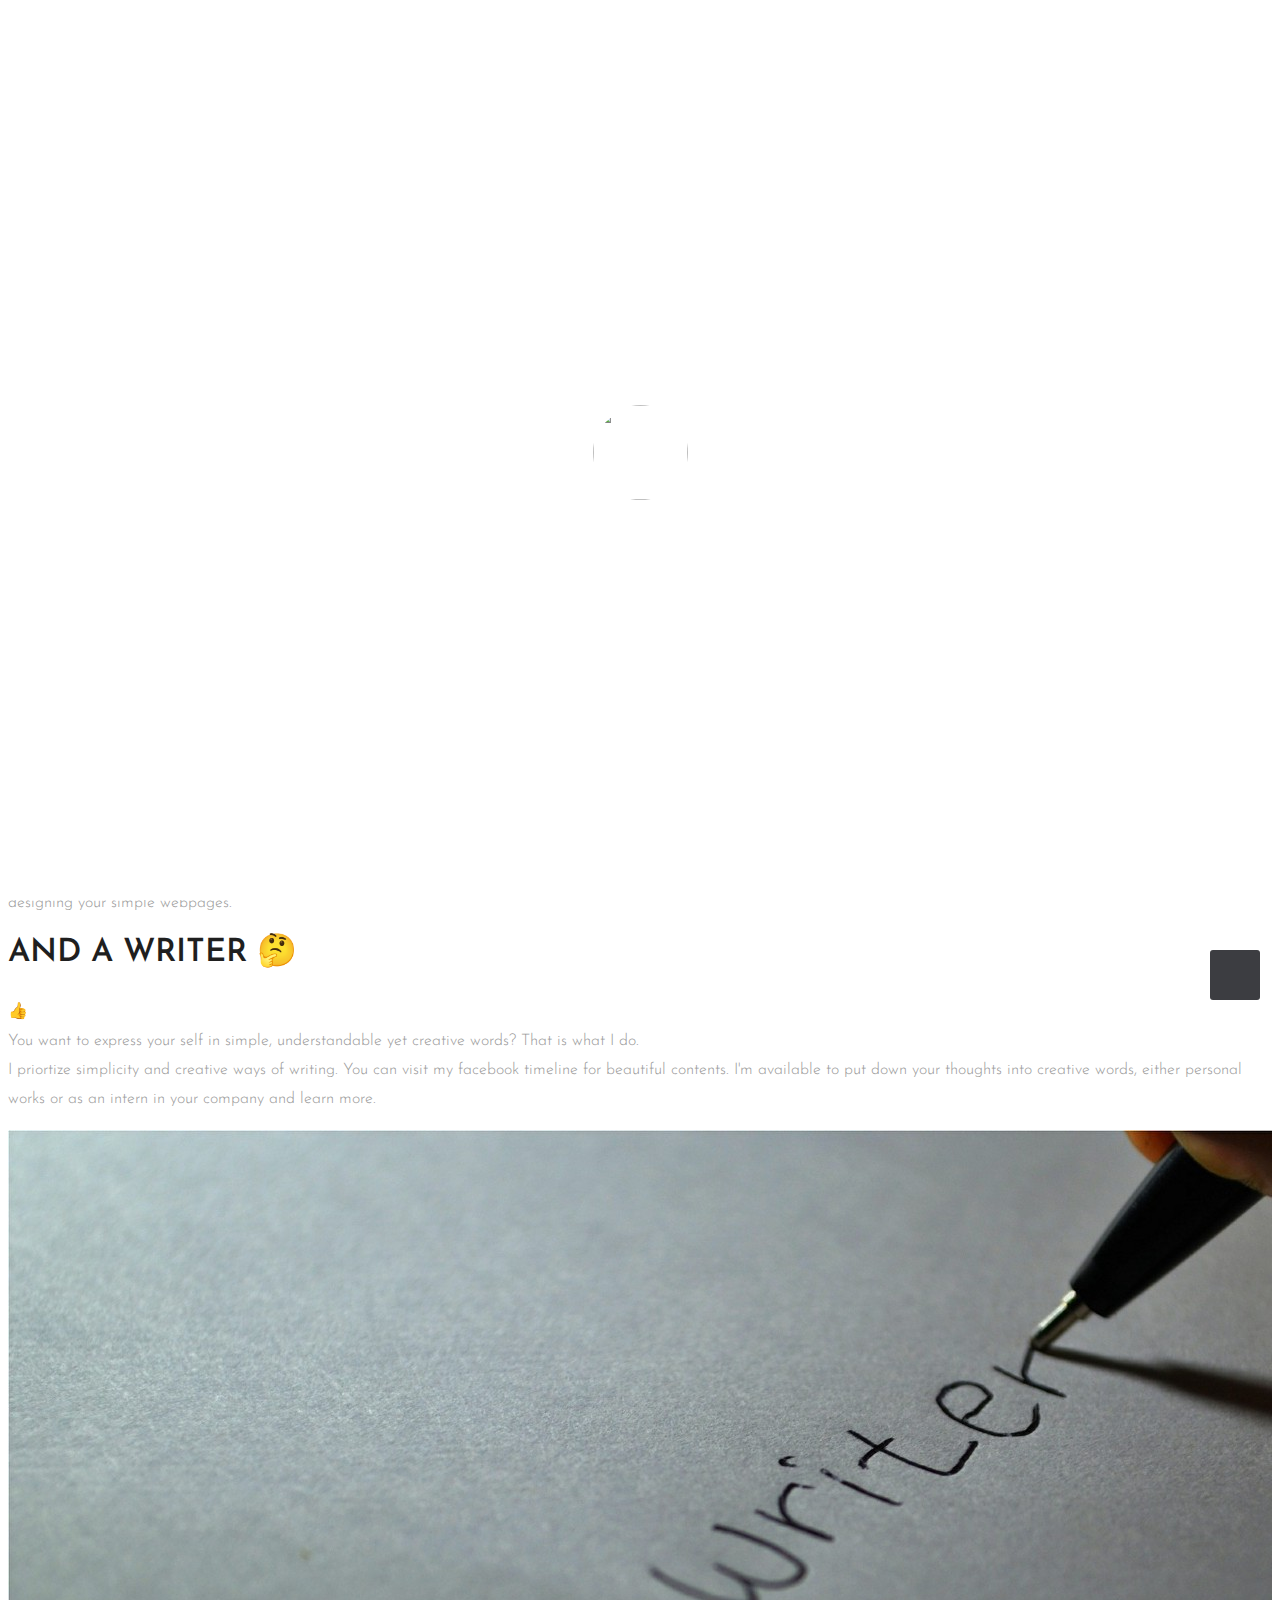
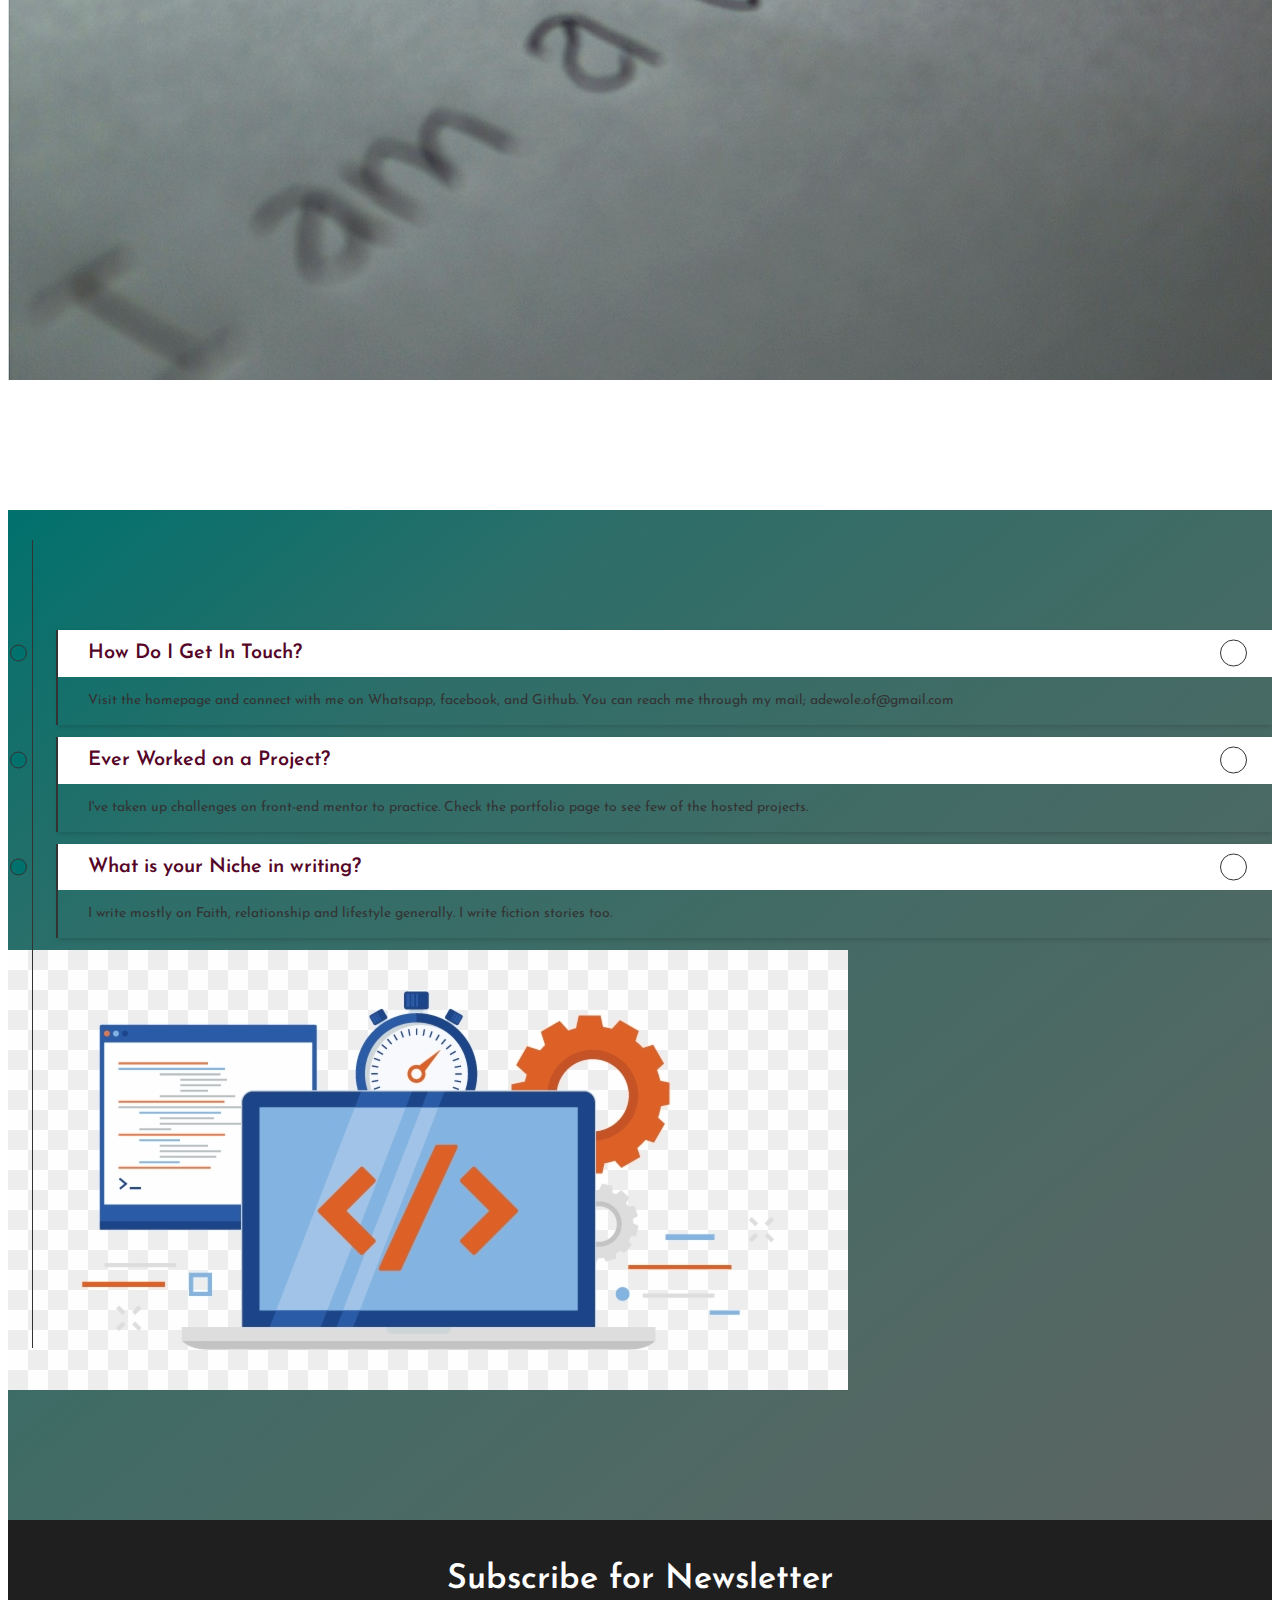
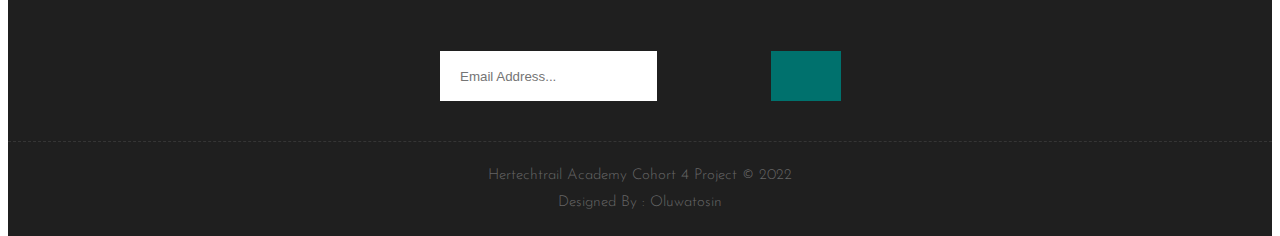
==== pages/about.html @ 20118777 "Edited to be my PROJECT" ====
<!DOCTYPE html>
<html lang="en">

    <!-- Basic -->
    <meta charset="utf-8">
    <meta http-equiv="X-UA-Compatible" content="IE=edge">   
   
    <!-- Mobile Metas -->
    <meta name="viewport" content="width=device-width, initial-scale=1.0">
 
     <!-- Site Metas -->
    <title>ZOE SPACE</title>  
    <meta name="keywords" content="">
    <meta name="description" content="">
    <meta name="author" content="">

    <!-- Site Icons -->
    <link rel="shortcut icon" href="../images/FAITH3.jpg" type="image/x-icon" />
    <link rel="apple-touch-icon" href="../images/apple-touch-icon.png">

    <!-- Bootstrap CSS -->
    <link rel="stylesheet" href="../css/bootstrap.min.css">
    <!-- Site CSS -->
    <link rel="stylesheet" href="../style.css">    
    <!-- Responsive CSS -->
    <link rel="stylesheet" href="../css/responsive.css">
    <!-- Custom CSS -->
    <link rel="stylesheet" href="../css/custom.css">

    <!--[if lt IE 9]>
      <script src="https://oss.maxcdn.com/libs/html5shiv/3.7.0/html5shiv.js"></script>
      <script src="https://oss.maxcdn.com/libs/respond.js/1.4.2/respond.min.js"></script>
    <![endif]-->

</head>
<body class="app_version" data-spy="scroll" data-target="#navbarApp" data-offset="98">

    <!-- LOADER -->
    <div id="preloader">
        <img class="preloader" src="/images/loaders/loader-app.gif" alt="">
    </div><!-- end loader -->
    <!-- END LOADER -->
	<header class="header header_style_01">
        <nav class="navbar header-nav navbar-expand-lg">
            <div class="container">
				<a class="navbar-brand" href="index.html"><p>ZOE SPACE <h6>Bringing life to your ideas.</h6></p></a>
				<button class="navbar-toggler" type="button" data-toggle="collapse" data-target="#navbarApp" aria-controls="navbarApp" aria-expanded="false" aria-label="Toggle navigation">
					<span></span>
					<span></span>
					<span></span>
				</button>
                <div class="collapse navbar-collapse justify-content-end" id="navbarApp">
                    <ul class="navbar-nav">
                        <li><a class="nav-link" href="../index.html">Home</a></li>
                        <li><a class="nav-link" href="./portfolio.html">Portfolio</a></li>
                        <li><a class="nav-link active" href="#about">About</a></li>
						<li><a class="nav-link" href="./contact.html">Contact</a></li>
                    </ul>
                </div>
            </div>
        </nav>
    </header>		
	
	
	<div id="about" class="section wb">
		<div class="container">
			<div class="row">
				<div class="col-lg-12">
					<div class="section-title text-center">
						<h3>About</h3>
						<p>I'm Oluwatosin Faith, Adewole. An undergraduate student of Obafemi Awolowo University. I am a frontend developer(a beginner) and I write too. </p>
					</div><!-- end title -->
				</div>
			</div>
			<div class="row align-items-center">
				<div class="col-lg-7 col-md-6">
					<div class="about-left">
						<img src="/images/web-tech-employed.jpg" class="img-fluid" alt="" />
					</div>
				</div>
				<div class="col-lg-5 col-md-6">
					<div class="about-right">
						<h2>A frontend developer?</h2>
						<p>Yes! <br> I build  and design user friendly websites with the basic knowledge of HTML, CSS, Bootstrap and a bit of Javascript. I'm open to extensive learning, opportunities as a non-paid intern and designing your simple webpages.
						</p>
					</div>
				</div>
			</div>
			
			<div class="row align-items-center">
				<div class="col-lg-5 col-md-6">
					<div class="about-right">
						<h2>And a writer &#129300</h2>
						<p> &#128077; &#127997; <br> You want to express your self in simple, understandable yet creative words? That is what I do. <br>I priortize simplicity and creative ways of writing. 
						 You can visit my facebook timeline for beautiful contents. I'm available to put  down your thoughts into creative words, either personal works or as an intern in your company and learn more.
						</p>
					</div>
				</div>
				<div class="col-lg-7 col-md-6">
					<div class="about-left">
						<img src="/images/Writer.jpeg" class="img-fluid" alt="" />
					</div>
				</div>
			</div>
			
		</div>
	</div>
	

	
	
	<div id="faqs" class="section lb">
		<div class="container">
			<div class="row align-items-center">
				<div class="col-lg-6 col-md-6">
					<div class="accordion" id="accordionExample">
					  <div class="card">
						<div class="card-header" id="headingOne">
						  <h5 class="mb-0">
							<a href="" class="btn-link" type="button" data-toggle="collapse" data-target="#collapseOne" aria-expanded="true" aria-controls="collapseOne">
								How Do I Get In Touch?
							</a>
						  </h5>
						</div>

						<div id="collapseOne" class="collapse show" aria-labelledby="headingOne" data-parent="#accordionExample">
						  <div class="card-body">
							Visit the homepage and connect with me on Whatsapp, facebook, and Github. You can reach me through my mail; adewole.of@gmail.com
						  </div>
						</div>
					  </div>
					  <div class="card">
						<div class="card-header" id="headingTwo">
						  <h5 class="mb-0">
							<a href="" class="btn-link collapsed" type="button" data-toggle="collapse" data-target="#collapseTwo" aria-expanded="false" aria-controls="collapseTwo">
								Ever Worked on a Project?
							</a>
						  </h5>
						</div>
						<div id="collapseTwo" class="collapse" aria-labelledby="headingTwo" data-parent="#accordionExample">
						  <div class="card-body">
							I've taken up challenges on front-end mentor to practice. Check the portfolio page to see few of the hosted projects.
						  </div>
						</div>
					  </div>
					  <div class="card">
						<div class="card-header" id="headingThree">
						  <h5 class="mb-0">
							<a href="" class="btn-link collapsed" type="button" data-toggle="collapse" data-target="#collapseThree" aria-expanded="false" aria-controls="collapseThree">
							  What is your Niche in writing?
							</a>
						  </h5>
						</div>
						<div id="collapseThree" class="collapse" aria-labelledby="headingThree" data-parent="#accordionExample">
						  <div class="card-body">
							 I write mostly on Faith, relationship and lifestyle generally. I write fiction stories too.
						  </div>
						</div>
					  </div>
					</div>					
				</div>
				<div class="col-lg-6 col-md-6">
					<div class="faq-right">
						<img src="/images/software-development.png" class="img-fluid" alt="" />
					</div>
				</div>
			</div>
		</div>
	</div>


	<footer class="footer">
		<div class="container"> 
			<div class="row"> 
				<div class="col-md-12"> 
					<div class="subscribe-text">
						<h3>Subscribe for Newsletter</h3>
							</div>
					
					<div class="subscribe-form">
						<form>
							<input class="form-control" id="subscribe_email" name="email" placeholder="Email Address..." required="" type="email">
							<button type="submit" class="btn subscribe-btn"><i class="fa fa-paper-plane-o" aria-hidden="true"></i></button>
						</form>
					</div>
				</div>
			</div>
		</div>
    </footer><!-- end footer -->

    <div class="copyrights">
        <div class="container">
            <div class="footer-distributed">
                <div class="footer-left">                    
                    <p class="footer-company-name">Hertechtrail Academy Cohort 4 Project &copy; 2022</p>
					<p class="footer-company-name">  Designed By : Oluwatosin</p>
                </div>
            </div>
        </div><!-- end container -->
    </div><!-- end copyrights -->

    <a href="#about" data-scroll class="dmtop global-radius"><i class="fa fa-angle-up"></i></a>


    <!-- ALL JS FILES -->
    <script src="../js/all.js"></script>
    <!-- ALL PLUGINS -->
	<script src="../js/main.js"></script>
    <script src="../js/custom.js"></script>
	<script src="../js/swiper.min.js"></script>
	<script>
		var swiper = new Swiper('.swiper-container', {
			loop: true,
			effect: 'coverflow',
			centeredSlides: true,
			loopFillGroupWithBlank: true,
			slidesPerView: 3,
            initialSlide: 3,
            keyboardControl: true,
            mousewheelControl: false,
            lazyLoading: true,
			pagination: {
				el: '.swiper-pagination',
				clickable: true,
			},
			navigation: {
				nextEl: '.swiper-button-next',
				prevEl: '.swiper-button-prev',
			},
			breakpoints: {
                1199: {
                    slidesPerView: 3,
                    spaceBetween: 30,
                },
                991: {
                    slidesPerView: 3,
                    spaceBetween: 10,
                },
                767: {
                    slidesPerView: 2,
                    spaceBetween: 10,
                },
                575: {
                    slidesPerView: 1,
                    spaceBetween: 3,
                }
            }
		});
	  </script>

</body>
</html>
---- style.css ----
/*------------------------------------------------------------------
    IMPORT FONTS
-------------------------------------------------------------------*/

@import url('https://fonts.googleapis.com/css?family=Josefin+Sans:100,300,400,600,700');

/*------------------------------------------------------------------
    IMPORT FILES
-------------------------------------------------------------------*/

@import url(css/animate.css);
@import url(css/flaticon.css);
@import url(css/hero-slider.css);
@import url(css/swiper.min.css);
@import url(css/bootstrap-select.min.css);
@import url(css/prettyPhoto.css);
@import url(css/owl.carousel.css);
@import url(css/font-awesome.min.css);

/*------------------------------------------------------------------
    SKELETON
-------------------------------------------------------------------*/

body {
    color: #999;
    font-size: 15px;
    font-family: 'Josefin Sans', sans-serif;
    line-height: 1.80857;
}

body.demos .section {
    background: url(images/bg.png) repeat top center #f2f3f5;
}

body.demos .section-title img {
    max-width: 280px;
    display: block;
    margin: 10px auto;
}

body.demos .service-widget h3 {
    border-bottom: 1px solid #ededed;
    font-size: 18px;
    padding: 20px 0;
    background-color: #ffffff;
}

body.demos .service-widget {
    margin: 0 0 30px;
    padding: 30px;
    background-color: #fff
}

body.demos .container-fluid {
    max-width: 1080px
}

a {
    color: #1f1f1f;
    text-decoration: none !important;
    outline: none !important;
    -webkit-transition: all .3s ease-in-out;
    -moz-transition: all .3s ease-in-out;
    -ms-transition: all .3s ease-in-out;
    -o-transition: all .3s ease-in-out;
    transition: all .3s ease-in-out;
}

h1,
h2,
h3,
h4,
h5,
h6 {
    letter-spacing: 0;
    font-weight: normal;
    position: relative;
    padding: 0 0 10px 0;
    font-weight: normal;
    line-height: 120% !important;
    color: #1f1f1f;
    margin: 0
}

h1 {
    font-size: 24px
}

h2 {
    font-size: 22px;
    text-transform: uppercase;
    font-weight: 700;
}

h3 {
    font-size: 18px
}

h4 {
    font-size: 16px
}

h5 {
    font-size: 14px
}

h6 {
    font-size: 13px
}

h1 a,
h2 a,
h3 a,
h4 a,
h5 a,
h6 a {
    color: #212121;
    text-decoration: none!important;
    opacity: 1
}

a {
    color: #1f1f1f;
    text-decoration: none;
    outline: none;
}

a,
.btn {
    text-decoration: none !important;
    outline: none !important;
    -webkit-transition: all .3s ease-in-out;
    -moz-transition: all .3s ease-in-out;
    -ms-transition: all .3s ease-in-out;
    -o-transition: all .3s ease-in-out;
    transition: all .3s ease-in-out;
}

.btn-custom {
    margin-top: 20px;
    background-color: transparent !important;
    border: 2px solid #ddd;
    padding: 12px 40px;
    font-size: 16px;
}

.lead {
    font-size: 18px;
    line-height: 30px;
    color: #767676;
    margin: 0;
    padding: 0;
}

blockquote {
    margin: 20px 0 20px;
    padding: 30px;
}

ul, li, ol{
	list-style: none;
	margin: 0px;
	padding: 0px;
}


.form-control::-moz-placeholder {
    color: #fff;
    opacity: 1;
}

html, body{
	height: 100%;
}
/* HERO SECTION */
.hero_icon{
    margin-top: 3em ;
}
.hero_icon img{
    width: 60px;
    padding: 0 10px 0 10px;
}
.hero_icon img:hover{
    width:65px ;
    transition: 5ms ease;
    cursor: pointer;
}
/*------------------------------------------------------------------
    WP CORE
-------------------------------------------------------------------*/

.first {
    clear: both
}

.last {
    margin-right: 0
}

.alignnone {
    margin: 5px 20px 20px 0;
}

.aligncenter,
div.aligncenter {
    display: block;
    margin: 5px auto 5px auto;
}

.alignright {
    float: right;
    margin: 10px 0 20px 20px;
}

.alignleft {
    float: left;
    margin: 10px 20px 20px 0;
}

a img.alignright {
    float: right;
    margin: 10px 0 20px 20px;
}

a img.alignnone {
    margin: 10px 20px 20px 0;
}

a img.alignleft {
    float: left;
    margin: 10px 20px 20px 0;
}

a img.aligncenter {
    display: block;
    margin-left: auto;
    margin-right: auto
}

.wp-caption {
    background: #fff;
    border: 1px solid #f0f0f0;
    max-width: 96%;
    /* Image does not overflow the content area */
    padding: 5px 3px 10px;
    text-align: center;
}

.wp-caption.alignnone {
    margin: 5px 20px 20px 0;
}

.wp-caption.alignleft {
    margin: 5px 20px 20px 0;
}

.wp-caption.alignright {
    margin: 5px 0 20px 20px;
}

.wp-caption img {
    border: 0 none;
    height: auto;
    margin: 0;
    max-width: 98.5%;
    padding: 0;
    width: auto;
}

.wp-caption p.wp-caption-text {
    font-size: 11px;
    line-height: 17px;
    margin: 0;
    padding: 0 4px 5px;
}


/* Text meant only for screen readers. */

.screen-reader-text {
    clip: rect(1px, 1px, 1px, 1px);
    position: absolute !important;
    height: 1px;
    width: 1px;
    overflow: hidden;
}

.screen-reader-text:focus {
    background-color: #f1f1f1;
    border-radius: 3px;
    box-shadow: 0 0 2px 2px rgba(0, 0, 0, 0.6);
    clip: auto !important;
    color: #21759b;
    display: block;
    font-size: 14px;
    font-size: 0.875rem;
    font-weight: bold;
    height: auto;
    left: 5px;
    line-height: normal;
    padding: 15px 23px 14px;
    text-decoration: none;
    top: 5px;
    width: auto;
    z-index: 100000;
    /* Above WP toolbar. */
}


/*------------------------------------------------------------------
    HEADER
-------------------------------------------------------------------*/

.header_style_01{
	position: absolute;
	top: 0px;
	width: 100%;
	z-index: 3;
}
.header_style_01 .header-nav{
	background: #ffffff;
}
.header-nav .navbar-toggler span {
  background: #ffffff;
}

.header-nav .navbar-brand {
	color: #111111;
	font-weight: 800;
	position: relative;
	font-size: 23px;
}
.header-nav .navbar-brand span {
	 width: 6px;
    height: 6px;
    border-radius: 50%;
    position: absolute;
    bottom: 12px;
    right: -9px;
    float: left;
}

.right-btn a{
	/* display: inline-block; */
	padding: 5px 20px;
	font-size: 18px;
	border: 1px solid #ffffff;
	color: #ffffff;
	background-color: #00716d;
	line-height: 25px;
	float: right;
	font-weight: 500;
}

.right-btn a:hover{
	background-color: #00716d;
	color: #ffffff;
	border: 1px solid #00716d;
}

/*Navbar Toogle*/
.navbar-toggler {
	background: #00716d;
	border: none;
	padding: 10px 6px;
	outline: none !important;
}
.navbar-toggler span {
	display: block;
	width: 22px;
	height: 2px;
	border-radius: 1px;
	background: #fff;
}
.navbar-toggler span + span {
	margin-top: 4px;
}
/**/


.navbar-expand-lg .navbar-nav .nav-link{
	padding: 8px 15px;
	font-size: 16px;
	border-bottom: 3px solid #ffffff;
}

.navbar-expand-lg .navbar-nav .nav-link:hover{
	background: none;
	color:#00716d;
	border-radius: 0px;
	border-bottom: 3px solid #00716d;
}

.navbar-expand-lg .navbar-nav .nav-link.active{
	background: none;
	color: #00716d;
	border-radius: 0px;
	border-bottom: 3px solid #00716d;
}

.header_style_01 .navbar-brand {
    padding: 2px 15px 0 15px;
	height: auto;
}

.header_style_01 .navbar-default .navbar-nav > li > a {
    border-radius: 0;
    color: #222222;
    font-size: 18px;
    font-style: normal;
    font-weight: 500;
    text-transform: capitalize;
    background-color: transparent;
}

.header_style_01 .navbar-default .navbar-nav > li a {
    background-color: transparent !important;
}

.header_style_01 .navbar-default .navbar-nav > li:hover a,
.header_style_01 .navbar-default .navbar-nav > li:focus a {
    color: #00716d;
}

.header_style_01 .navbar-right > li {
    margin-top: 2px;
    -webkit-transition: all .3s ease-in-out;
    -moz-transition: all .3s ease-in-out;
    -ms-transition: all .3s ease-in-out;
    -o-transition: all .3s ease-in-out;
    transition: all .3s ease-in-out;
}

.header_style_01 .navbar-right > li > a {
    padding-bottom: 10px;
    padding-top: 10px;
}

li.social-links {
    margin: 0 8px;
	display: inline-block;
	font-size: 20px;
}

li.social-links a {
    padding: 0px 0 !important;
	color: #ffffff;
	display: inline-block;
}

li.social-links a:hover {
	color: #00716d;
}

.header_style_01.fixed-menu{
	position: fixed;
	visibility: hidden;
	left: 0px;
	top: 0px;
	width: 100%;
	padding: 0px 0px;
	background: #ffffff;
	z-index: 0;
	transition: all 500ms ease;
	-moz-transition: all 500ms ease;
	-webkit-transition: all 500ms ease;
	-ms-transition: all 500ms ease;
	-o-transition: all 500ms ease;
	z-index: 999;
	opacity: 1;
	visibility: visible;
	-ms-animation-name: fadeInDown;
	-moz-animation-name: fadeInDown;
	-op-animation-name: fadeInDown;
	-webkit-animation-name: fadeInDown;
	animation-name: fadeInDown;
	-ms-animation-duration: 500ms;
	-moz-animation-duration: 500ms;
	-op-animation-duration: 500ms;
	-webkit-animation-duration: 500ms;
	animation-duration: 500ms;
	-ms-animation-timing-function: linear;
	-moz-animation-timing-function: linear;
	-op-animation-timing-function: linear;
	-webkit-animation-timing-function: linear;
	animation-timing-function: linear;
	-ms-animation-iteration-count: 1;
	-moz-animation-iteration-count: 1;
	-op-animation-iteration-count: 1;
	-webkit-animation-iteration-count: 1;
	animation-iteration-count: 1;
}

.header_style_01.fixed-menu{
	padding: 15px 0px;
	box-shadow: 0 0 8px 0 rgba(0,0,0,.12);
}

.navbar-nav li {
    position: relative;
}

.navbar-nav span {
    font-size: 24px;
    position: absolute;
    right: 2px;
    top: 13px;
}

body.app_version .header_style_01.fixed-menu{
	top: 0px;
}


/*------------------------------------------------------------------
    SECTIONS
-------------------------------------------------------------------*/

.top-banner{
	background: url(uploads/bg-img.jpg) bottom center no-repeat #00716d;
	height: 100%;
	display: -webkit-box;
	display: -ms-flexbox;
	display: flex;
	-webkit-box-align: center;
	-ms-flex-align: center;
	align-items: center;
}


.section {
    display: block;
    position: relative;
    overflow: hidden;
    padding: 120px 0;
}

.noover {
    overflow: visible;
}

.noover .btn-dark {
    border: 0 !important;
}

.nopad {
    padding: 0;
}

.nopadtop {
    padding-top: 0;
}

.section.wb {
    background-color: #ffffff;
}

.section.lb {
    background-color: #f2f3f5;
}

.section.db {
    background-color: #1f1f1f;
}

.section.color1 {
    background-color: #448AFF;
}

.first-section {
    display: block;
    position: relative;
    overflow: hidden;
    padding: 16em 0 13em;
}

.first-section h2 {
    color: #ffffff;
    font-size: 68px;
    font-weight: 600;
    text-transform: capitalize;
    display: block;
    margin: 0;
    padding: 0 0 30px;
    position: relative;
}

.first-section .lead {
    font-size: 21px;
    font-weight: 300;
    padding: 0 0 40px;
    margin: 0;
    line-height: inherit;
    color: #ffffff;
}

.macbookright {
    width: 980px;
    position: absolute;
    right: -15%;
    bottom: -6%;
}

.section-title {
    display: block;
    position: relative;
    margin-bottom: 60px;
}

.section-title p {
    color: #999;
    font-weight: 300;
    font-size: 18px;
    line-height: 33px;
    margin: 0;
}

.section-title h3 {
    font-size: 42px;
    font-weight: 600;
    line-height: 62px;
    margin: 0 0 25px;
    padding: 0;
    text-transform: none;
}

.section.colorsection p,
.section.colorsection h3,
.section.db h3 {
    color: #ffffff;
}


.hvr-bounce-to-right {
    display: inline-block;
    vertical-align: middle;
    -webkit-transform: perspective(1px) translateZ(0);
    transform: perspective(1px) translateZ(0);
    box-shadow: 0 0 1px rgba(0, 0, 0, 0);
    position: relative;
    -webkit-transition-property: color;
    transition-property: color;
    -webkit-transition-duration: 0.5s;
    transition-duration: 0.5s;
}
.hvr-bounce-to-right::before {
    content: "";
    position: absolute;
    z-index: -1;
    top: 0;
    left: 0;
    right: 0;
    bottom: 0;
    background-image: linear-gradient(to right bottom, #00716d, #2e6e69, #426b65, #506863, #5c6462);
    -webkit-transform: scaleX(0);
    transform: scaleX(0);
    -webkit-transform-origin: 0 50%;
    transform-origin: 0 50%;
    -webkit-transition-property: transform;
    transition-property: transform;
    -webkit-transition-duration: 0.5s;
    transition-duration: 0.5s;
    -webkit-transition-timing-function: ease-out;
    transition-timing-function: ease-out;
}

.hvr-bounce-to-right:hover::before, .hvr-bounce-to-right:focus::before, .hvr-bounce-to-right:active::before{
	-webkit-transform: scaleX(1);
	transform: scaleX(1);
	-webkit-transition-timing-function: cubic-bezier(0.52, 1.64, 0.37, 0.66);
	transition-timing-function: cubic-bezier(0.52, 1.64, 0.37, 0.66);
}

.cd-hero__btn:hover{
	color: #ffffff;
    background-image: linear-gradient(to right bottom, #00716d, #2e6e69, #426b65, #506863, #5c6462);
}

.js-cd-slide::before{
	content: "";
	position: absolute;
	width: 100%;
	height: 100%;
    background-image: linear-gradient(to right bottom, #00716d, #2e6e69, #426b65, #506863, #5c6462);
	left: 0px;
	right: 0px;
	top: 0px;
	z-index: 0;
}

.about-right h2{
	font-size: 32px;
	font-weight: 600;
}
.about-right p{
	font-size: 16px; 
	font-weight: 300;
}


.services-inner-box{
	padding: 15px;
	background: #ffffff;
	margin-bottom: 30px;
}
.ser-icon{
	width: 90px;
	height: 90px;
	text-align: center;
	line-height: 90px;
	background: #00716d;
	box-shadow: inset 0 0 0 10px rgba(51,51,51,0.6), 0 1px 2px rgba(0,0,0,0.1);
	-webkit-transition: all 0.4s ease-in-out;
	-moz-transition: all 0.4s ease-in-out;
	-o-transition: all 0.4s ease-in-out;
	-ms-transition: all 0.4s ease-in-out;
	transition: all 0.4s ease-in-out;
}
.ser-icon i{
	font-size: 50px;
	color: #ffffff;
}
.services-inner-box h2{
	font-size: 22px;
	font-weight: 600;
	margin-top: 20px;
}
.services-inner-box p{
	font-size: 16px;
	font-weight: 300;
}

.services-inner-box:hover {
	box-shadow: inset 0 0 0 1px rgba(51,51,51,0.1), 0 1px 2px rgba(0,0,0,0.1);
}

.services-inner-box:hover .ser-icon{
	box-shadow: inset 0 0 0 1px rgba(51,51,51,0.1), 0 1px 2px rgba(0,0,0,0.1);
}


/*------------------------------------------------------------------
    PORTFOLIO
-------------------------------------------------------------------*/

.item-h2,
.item-h1 {
    height: 100% !important;
    height: auto !important;
}

.isotope-item {
    z-index: 2;
    padding: 0;
}

.isotope-hidden.isotope-item {
    pointer-events: none;
    z-index: 1;
}

.isotope,
.isotope .isotope-item {
    /* change duration value to whatever you like */
    -webkit-transition-duration: 0.8s;
    -moz-transition-duration: 0.8s;
    transition-duration: 0.8s;
}

.isotope {
    -webkit-transition-property: height, width;
    -moz-transition-property: height, width;
    transition-property: height, width;
}

.isotope .isotope-item {
    -webkit-transition-property: -webkit-transform, opacity;
    -moz-transition-property: -moz-transform, opacity;
    transition-property: transform, opacity;
}

.portfolio-filter ul {
    padding: 0;
    z-index: 2;
    display: block;
    position: relative;
    margin: 0;
}

.portfolio-filter ul li {
    border-radius: 0;
    display: inline-block;
    margin: 0 5px 0 0;
    text-decoration: none;
    text-transform: uppercase;
    vertical-align: middle;
}

.portfolio-filter ul li:last-child:after {
    content: "";
}

.portfolio-filter ul li .btn-dark {
    box-shadow: none;
    background-color: transparent;
    border: 1px solid #e6e7e6 !important;
    color: #1f1f1f;
    font-weight: 400;
    font-size: 13px;
    padding: 10px 30px;
}

.da-thumbs {
    list-style: none;
    position: relative;
    padding: 0;
}

.da-thumbs .pitem {
    margin: 0;
    padding: 15px;
    position: relative;
}

.da-thumbs .pitem a,
.da-thumbs .pitem a img {
    display: block;
    position: relative;
}

.da-thumbs .pitem a {
    overflow: hidden;
}

.da-thumbs .pitem a div {
    position: absolute;
    background-color: rgba(0, 0, 0, 0.8);
    width: 100%;
    height: 100%;
}

.da-thumbs .pitem a div h3 {
    display: block;
    color: #ffffff;
    font-size: 20px;
    padding: 30px 15px;
    text-transform: capitalize;
    font-weight: normal;
}

.da-thumbs .pitem a div h3 small {
    display: block;
    color: #ffffff;
    margin-top: 5px;
    font-size: 13px;
    font-weight: 300;
}

.da-thumbs .pitem a div i {
    background-color: #1f1f1f;
    position: absolute;
    color: #ffffff !important;
    bottom: 0;
    font-size: 15px;
    z-index: 12;
    right: 0;
    width: 40px;
    height: 40px;
    line-height: 40px;
    text-align: center;
}

.how-its-work{
	position: relative;
	background: #00716d;
}
.how-its-work .hc{
	width: 25%;
	float: left;
	padding: 60px 30px;
	position: relative;
	z-index: 1;
	text-align: center;
}

.how-its-work .hc h2{
	font-size: 32px;
	color: #ffffff;
}

.how-its-work .hc h3{
	font-weight: 300;
	font-size: 24px;
	color: #ffffff;
}

.how-its-work .hc p{
	color: #ffffff
}

.colon1, .colon2, .colon3, .colon4{
	background: #333333;
	-webkit-transition: all .3s ease-in-out;
	-moz-transition: all .3s ease-in-out;
	-ms-transition: all .3s ease-in-out;
	-o-transition: all .3s ease-in-out;
	transition: all .3s ease-in-out;
}

.colon1:hover, .colon2:hover, .colon3:hover, .colon4:hover{
	background: url(uploads/01.gif) no-repeat center top;
	background-size: cover;
	background-position: 0px 75px;
}



#faqs{
	/* background-color: #00716d; */
    background-image: linear-gradient(to right bottom, #00716d, #2e6e69, #426b65, #506863, #5c6462);
}

.accordion:before{
    content: "";
    width: 1px;
    height: 80%;
    background: #333333;
    position: absolute;
    top: 30px;
    left: 24px;
    bottom: 20px;
}
.accordion .card{
    border: none;
    border-radius: 0;
    box-shadow: 0 2px 5px rgba(0, 0, 0, 0.15);
    margin: 0 0 12px 50px;
    position: relative;
}
.accordion .card:before{
    content: "";
    width: 2px;
    height: 100%;
    background: #333333;
    position: absolute;
    top: 0;
    left: -2px;
}
.accordion .card-header{
    padding: 0;
    background: #fff;
    position: relative;
}
.accordion .card-header:before{
    content: "";
    width: 15px;
    height: 15px;
    border-radius: 50px;
    background: #00716d;
    border: 1px solid #333333;
    position: absolute;
    top: 50%;
    left: -48px;
    transform: translateY(-50%);
}
.accordion .mb-0{
	padding: 0px;
}
.accordion .mb-0 a{
    display: block;
    padding: 15px 55px 15px 30px;
    font-size: 20px;
    font-weight: 600;
    color: #550527;
    border: none;
    margin: 0;
    position: relative;
}
.accordion .mb-0 a:before,
.accordion .mb-0 a.collapsed:before{
    content: "\f068";
    font-family:'FontAwesome';
    font-weight: 900;
    width: 25px;
    height: 25px;
    line-height: 25px;
    border-radius: 50%;
    font-size: 15px;
    font-weight: normal;
    color: #333333;
    text-align: center;
    border: 1px solid #333333;
    position: absolute;
    top: 50%;
    right: 25px;
    transform: translateY(-50%);
    transition: all 0.5s ease 0s;
}
.accordion .mb-0 a.collapsed:before{ content: "\f067"; }
.accordion .card-body{
    padding: 10px 30px 10px;
    border: none;
    font-size: 14px;
    color: #333333;
    line-height: 28px;
}




 

/*------------------------------------------------------------------
    CONTACT
-------------------------------------------------------------------*/

#contact{
	background: #333333;
}

#contact .section-title h3{
	color: #ffffff;
}


 .show > .btn-light.dropdown-toggle{
	 background-color: transparent;
 }
 .bootstrap-select .dropdown-toggle .filter-option{
	 line-height: 30px;
 }

.bs-searchbox,
.bs-actionsbox,
.bs-donebutton {
    padding: 4px 8px;
}

.bs-actionsbox {
    float: left;
    width: 100%;
    -webkit-box-sizing: border-box;
    -moz-box-sizing: border-box;
    box-sizing: border-box;
}

.bs-actionsbox .btn-group button {
    width: 50%;
}

.bs-donebutton {
    float: left;
    width: 100%;
    -webkit-box-sizing: border-box;
    -moz-box-sizing: border-box;
    box-sizing: border-box;
}

.bs-donebutton .btn-group button {
    width: 100%;
}

.bs-searchbox + .bs-actionsbox {
    padding: 0 8px 4px;
}

.bs-searchbox .form-control {
    margin-bottom: 0;
    width: 100%;
}

select.bs-select-hidden,
select.selectpicker {
    display: none !important;
}

select.mobile-device {
    position: absolute !important;
    top: 0;
    left: 0;
    display: block !important;
    width: 100%;
    height: 100% !important;
    opacity: 0;
}


/*# sourceMappingURL=bootstrap-select.css.map */

.bootstrap-select > .btn {
    background: rgba(0, 0, 0, 0) none repeat scroll 0 0;
    font-size: 15px;
    height: 33px;
    box-shadow: none !important;
    border: 0 !important;
    padding: 0;
    width: 100%;
    color: #bcbcbc !important;
}

.contact_form {    
    padding: 40px 15px;
}

.contact_form .form-control {
    background-color: transparent;
    margin-bottom: 30px;
    box-sizing: border-box;
    color: #ffffff;
    font-size: 16px;
    outline: 0 none;
    padding: 5px 20px 20px 14px;
    height: 55px;
    resize: none;
    box-shadow: none !important;
    width: 100%;
	border: none;
	border-radius: 0px;
	border-bottom: 1px solid #ffffff;
}

.contact_form textarea {
    color: #ffffff;
    height: 160px !important;
}

.contact_form .form-control::-webkit-input-placeholder {
    color: #ffffff;
}

.contact_form .form-control::-moz-placeholder {
    opacity: 1;
    color: #ffffff;
}

.contact_form .form-control::-ms-input-placeholder {
    color: #ffffff;
}

#contact {
    background: url(images/bg.png) no-repeat center center #333333;
}

.pdi{
	padding: 0px 15px;
}

body.app_version .bootstrap-select .btn-light:hover{
	background: none;
}

.dropdown-toggle::after{
	display: none;
}

#support .section-title h3{
	color: #ffffff;
}

.info-box{
	display: inline-block;
}

.info-box i{
	font-size: 30px;
	color: #ffffff;
}

.tooltip-inner {
    background: #00716d; 
    color: #fff;
}
.tooltip.bs-tooltip-auto[x-placement^=bottom] .arrow::before, .tooltip.bs-tooltip-bottom .arrow::before {
    margin-top: -3px;
    content: "";
    border-width: 5px 5px 5px 0;
    border-bottom-color: #00716d;
}

.get-btn{
	border: none;
	padding: 10px 18px;
	background: #ffffff;
	font-size: 18px;
	color: #333333;
	cursor: pointer;
}
.get-btn:hover{
	color: #ffffff;
}



/*------------------------------------------------------------------
    FOOTER
-------------------------------------------------------------------*/

.cac {
    background-color: #232323;
    -webkit-transition: all .3s ease-in-out;
    -moz-transition: all .3s ease-in-out;
    -ms-transition: all .3s ease-in-out;
    -o-transition: all .3s ease-in-out;
    transition: all .3s ease-in-out;
}

.cac:hover a h3 {
    color: #fff !important;
}

.cac a h3 {
    color: #999;
}

.cac h3 {
    padding: 60px 0;
    margin: 0;
    font-weight: 400;
    font-size: 20px;
    text-transform: capitalize;
}

.footer {
    padding: 40px !important;
    color: #999;
    background-color: #1f1f1f;
}

.subscribe-text{
	margin: 0 auto 40px;
	max-width: 610px;
	text-align: center;
	width: 100%;
}
.subscribe-text h3{
	font-size: 34px;
	color: #fff;
	font-weight: 600;
}
.subscribe-form{
	margin: auto;
	max-width: 400px;
	position: relative;
	width: 100%;
}

.subscribe-form .form-control {
    border: none;
    border-radius: 0px;
    height: 50px;
    padding: 10px 20px;
}

.subscribe-form .subscribe-btn{
	background: #00716d;
	border: none;
	border-radius: 0px;
	color: #ffffff;
	display: inline-block;
	font-size: 30px;
	line-height: 0;
	font-weight: 600;
	height: 50px;
	padding: 0 35px;
	position: absolute;
	right: -1px;
	text-transform: uppercase;
	top: 0;
}
.subscribe-form .subscribe-btn:hover{
	background: #333333;
}

.copyrights {
    border-top: 1px dashed rgba(255, 255, 255, 0.1);
    background-color: #1f1f1f;
    box-sizing: border-box;
    width: 100%;
    text-align: left;
    padding: 20px 0px;
    overflow: hidden;
}


/* Footer left */

.footer-distributed .footer-left {
    float: none;
}

.footer-distributed .footer-links {
    margin: 0 0 10px;
    text-transform: uppercase;
    padding: 0;
}

.footer-distributed .footer-links a {
    display: inline-block;
    line-height: 1.8;
    margin: 0 10px 0 10px;
    text-decoration: none;
}

.footer-distributed .footer-company-name {
    font-weight: 300;
    margin: 0 10px;
    color: #666;
    padding: 0;
	text-align: center;
}

.footer-distributed .footer-company-name a{
	color: #ffffff;
}

.footer-distributed .footer-company-name a:hover{
	color:#00716d;
}




/* Footer right */

.footer-distributed .footer-right {
    float: none;
}

.footer-distributed .widget-title p {
    padding-top: 40px;
}

/* The search form */

.footer-distributed form {
    position: relative;
}

.footer-distributed form input {
    display: block;
    border-radius: 3px;
    box-sizing: border-box;
    background-color: #181818;
    border: none;
    font: inherit;
    font-size: 15px;
    font-weight: normal;
    color: #999;
    width: 100%;
    padding: 18px 50px 18px 18px;
}

.footer-distributed form input:focus {
    outline: none;
}


/* Changing the placeholder color */

.footer-distributed form input::-webkit-input-placeholder {
    color: #999;
}

.footer-distributed form input::-moz-placeholder {
    opacity: 1;
    color: #999;
}

.footer-distributed form input:-ms-input-placeholder {
    color: #999;
}


/* The magnify glass icon */

.footer-distributed form i {
    width: 18px;
    height: 18px;
    position: absolute;
    top: 16px;
    right: 18px;
    color: #999;
    font-size: 18px;
    margin-top: 6px;
}



/*------------------------------------------------------------------
    MISC
-------------------------------------------------------------------*/

.progress {
    background-color: #f2f3f5;
    border-radius: 0;
    box-shadow: none;
    height: 5px;
    margin-bottom: 20px;
    overflow: hidden;
}

.skills h3 {
    color: #999999;
    font-size: 15px;
}

.dmtop {
    background-color: #3C3D41;
    z-index: 100;
    width: 50px;
    height: 50px;
    line-height: 47px;
    position: fixed;
    bottom: -100px;
    border-radius: 3px;
    right: 20px;
    text-align: center;
    font-size: 28px;
    color: #ffffff !important;
    cursor: pointer;
    -webkit-transition: all .7s ease-in-out;
    -moz-transition: all .7s ease-in-out;
    -o-transition: all .7s ease-in-out;
    -ms-transition: all .7s ease-in-out;
    transition: all .7s ease-in-out;
}

.icon_wrap {
    background-color: #00716d;
    width: 100px;
    height: 100px;
    display: block;
    line-height: 100px;
    font-size: 60px;
    color: #ffffff;
    margin: 0 auto;
    text-align: center;
    padding: 0 !important;
    border: 0 !important;
}

.stat-wrap h3 {
    font-size: 24px;
    font-weight: 700;
    color: #00716d;
    margin: 0 !important;
    padding: 0 !important;
    line-height: 1 !important;
}

.stat-wrap p {
    font-size: 38px;
    color: #ffffff;
    margin: 0;
    font-weight: 300;
    padding: 4px 0 0;
    line-height: 1 !important;
}

.stats-box{
	position: relative;
}

.stats-box::before{
	position: absolute;
	content: "" ;
	width: 100%;
	height: 100%;
	background: rgba(51,51,51,0.8);
	top: 0px;
	left: 0px;
}

#preloader {
    width: 100%;
    height: 100%;
    top: 0;
    right: 0;
    bottom: 0;
    left: 0;
    background: #fff;
    z-index: 11000;
    position: fixed;
    display: block
}

.preloader {
    position: absolute;
    margin: 0 auto;
    left: 1%;
    right: 1%;
    top: 45%;
    width: 95px;
    height: 95px;
    background: center center no-repeat none;
    background-size: 95px 95px;
    -webkit-border-radius: 50%;
    -moz-border-radius: 50%;
    -ms-border-radius: 50%;
    -o-border-radius: 50%;
    border-radius: 50%
}


/*------------------------------------------------------------------
    BUTTONS
-------------------------------------------------------------------*/

.navbar-default .btn-light {
    padding: 0 20px;
    margin-left: 15px;
}

.btn {
    border: 0 !important;
}

.btn-light {
    padding: 13px 40px;
    font-size: 18px;
    border: 1px solid #ffffff !important;
    color: #ffffff;
    background-color: #222222;
}

.btn-dark {
    padding: 13px 40px;
    font-size: 18px;
    border: 1px solid #ececec !important;
    color: #1f1f1f;
    background-color: transparent;
}

.btn-light:hover,
.btn-light:focus {
    border-color: rgba(255, 255, 255, 0.6);
    color: rgba(255, 255, 255, 0.6);
}



body.app_version .dev-list .widget-title small{
	font-size: 14px;
}


/*------------------------------------------------------------------
    Zenith Slider
-------------------------------------------------------------------*/

* { box-sizing: border-box; }
.zenith_slider:before,
.zenith_slider:after,
.row:before,
.row:after{
  display: table;
  content: " ";
}
.zenith_slider:after,
.row:after{
  clear:both;
}

 .zenith_slider .row{
    z-index: 2;
     position: relative;
     min-height: 1px;
     padding-right: 15px;
     padding-left: 15px;
     width: 31.777777%;
     margin-right: -15px;
     margin-left: -15px;
}
 .zenith_slider ul {
    list-style: none;
     z-index: 2;
}

 .highlight h4:after{
    content: ' ';
     display: block;
     position: absolute;
     bottom: 0;
     width: 0;
     left: 0;
     margin: 0px;
     height: 2px;
     background: #00716d;
     visibility: hidden;
     transition: all 0.45s ease;
     -webkit-transition: all 0.45s ease;
     -moz-transition: all 0.45s ease;
}
 .highlight.active h4:after{
    width: 100%;
    left:0;
    visibility: visible;
}

 .highlight span {
     text-align: center;
     display: inline-block;
     vertical-align: top;
     padding: 10px 12px;
     background: rgba(9,16,26,0.85);
    border-radius: 50%;
     -webkit-border-radius: 50%;
     -moz-border-radius: 50%;
     background-image: linear-gradient(0deg, rgba(92,92,92,0)34%, rgba(92,92,92, 0.4)24%);
     -moz-background-image: linear-gradient(0deg, rgba(92,92,92,0)34%, rgba(92,92,92, 0.4)24%);
     -webkit-background-image: linear-gradient(0deg, rgba(92,92,92,0)34%, rgba(92,92,92, 0.4)24%);
     -o-background-image: linear-gradient(0deg, rgba(92,92,92,0)34%, rgba(92,92,92, 0.4)24%);
    transition: color 0.5s ease-in;
     -webkit-transition: color 0.5s ease-in;
     -ms-transition: color 0.5s ease-in;
     -moz-transition: color 0.5s ease-in;
     -o-transition: color 0.5s ease-in;
}
 .highlight-title {
    text-align: center;
     text-transform: uppercase;
     width: 105%
}

 .phone-holder{
     display: block;
     height: 600px;
     position: relative;
     top: 0px;
     left: 0px;
     width: 300px;
     margin: auto;
     overflow: hidden
}
 #fon{
    position: absolute;
     top: 0;
     left: 0;
     width: 100%;
     height: 100%;
     background: url(images/phonebg_1.png) center top no-repeat;
     background-position-x: 0px;
     z-index: 2;
     overflow: hidden;
}
 .highlights-phone.wht .phone-holder #fon{
    background: url(images/phonebg_1.png) center top no-repeat;
     background-position-x: 0px;
}
 .hgi{
    position: absolute;
     top: 58px;
     left: 12px;
     width: 270px;
    height: 448px;
     visibility: hidden;
}
 .hgi img{
    width: 100%;
    height: 448px;
}
 .highlights-phone.wht .hgi{
    top: 71px;
}
 .hgi.active{
    visibility: visible;
}
.left-row{
    float: left;
     margin-right: 0;
}

 .left-row .highlight-title span{
    right: -8px;
}
 .right-row .highlight-title span{
    left: -8px;
}
 .right-row .highlight-title{
     text-align: left;
}

 .highlight-title span{
    position: relative;
     z-index: 1;
}
 .highlight-title .fa{
    color: #FFFFF0;
     font-size: 40px;
     width: 64px;
     height: 64px;
     text-align: center;
     vertical-align: middle;
}
 .highlight-title .fa:before{
    margin: 3px 0;
     display: block
}
 .highlight-title span {
    background: cornflowerblue;
    -webkit-transition: -webkit-transform ease-out 0.1s, background 0.2s;
     -moz-transition: -moz-transform ease-out 0.1s, background 0.2s;
     transition: transform ease-out 0.1s, background 0.2s;
}
 .highlight-title span:after {
    top: 0;
    left: 0;
    padding: 0;
    z-index: -1;
    box-shadow: inset 0 0 0 2px rgba(9,16,26,0.76);
    opacity: 0;
     -webkit-transform: scale(0.9);
    -moz-transform: scale(0.9);
    -ms-transform: scale(0.9);
    transform: scale(0.9);
    pointer-events: none;
    position: absolute;
    width: 100%;
    height: 100%;
    content: '';
    -webkit-box-sizing: content-box;
     -moz-box-sizing: content-box;
     box-sizing: content-box;
    border-radius: 50%;
     -webkit-border-radius: 50%;
     -moz-border-radius: 50%;
}
 .highlight.active .highlight-title span {
    background: #00716d;
     -webkit-transform: scale(0.93);
    -moz-transform: scale(0.93);
    -ms-transform: scale(0.93);
    transform: scale(0.93);
}
 .highlight:hover .highlight-title span:after {
    -webkit-animation: sonarEffect 1.3s ease-out 75ms;
    -moz-animation: sonarEffect 1.3s ease-out 75ms;
    animation: sonarEffect 1.3s ease-out 75ms;
}
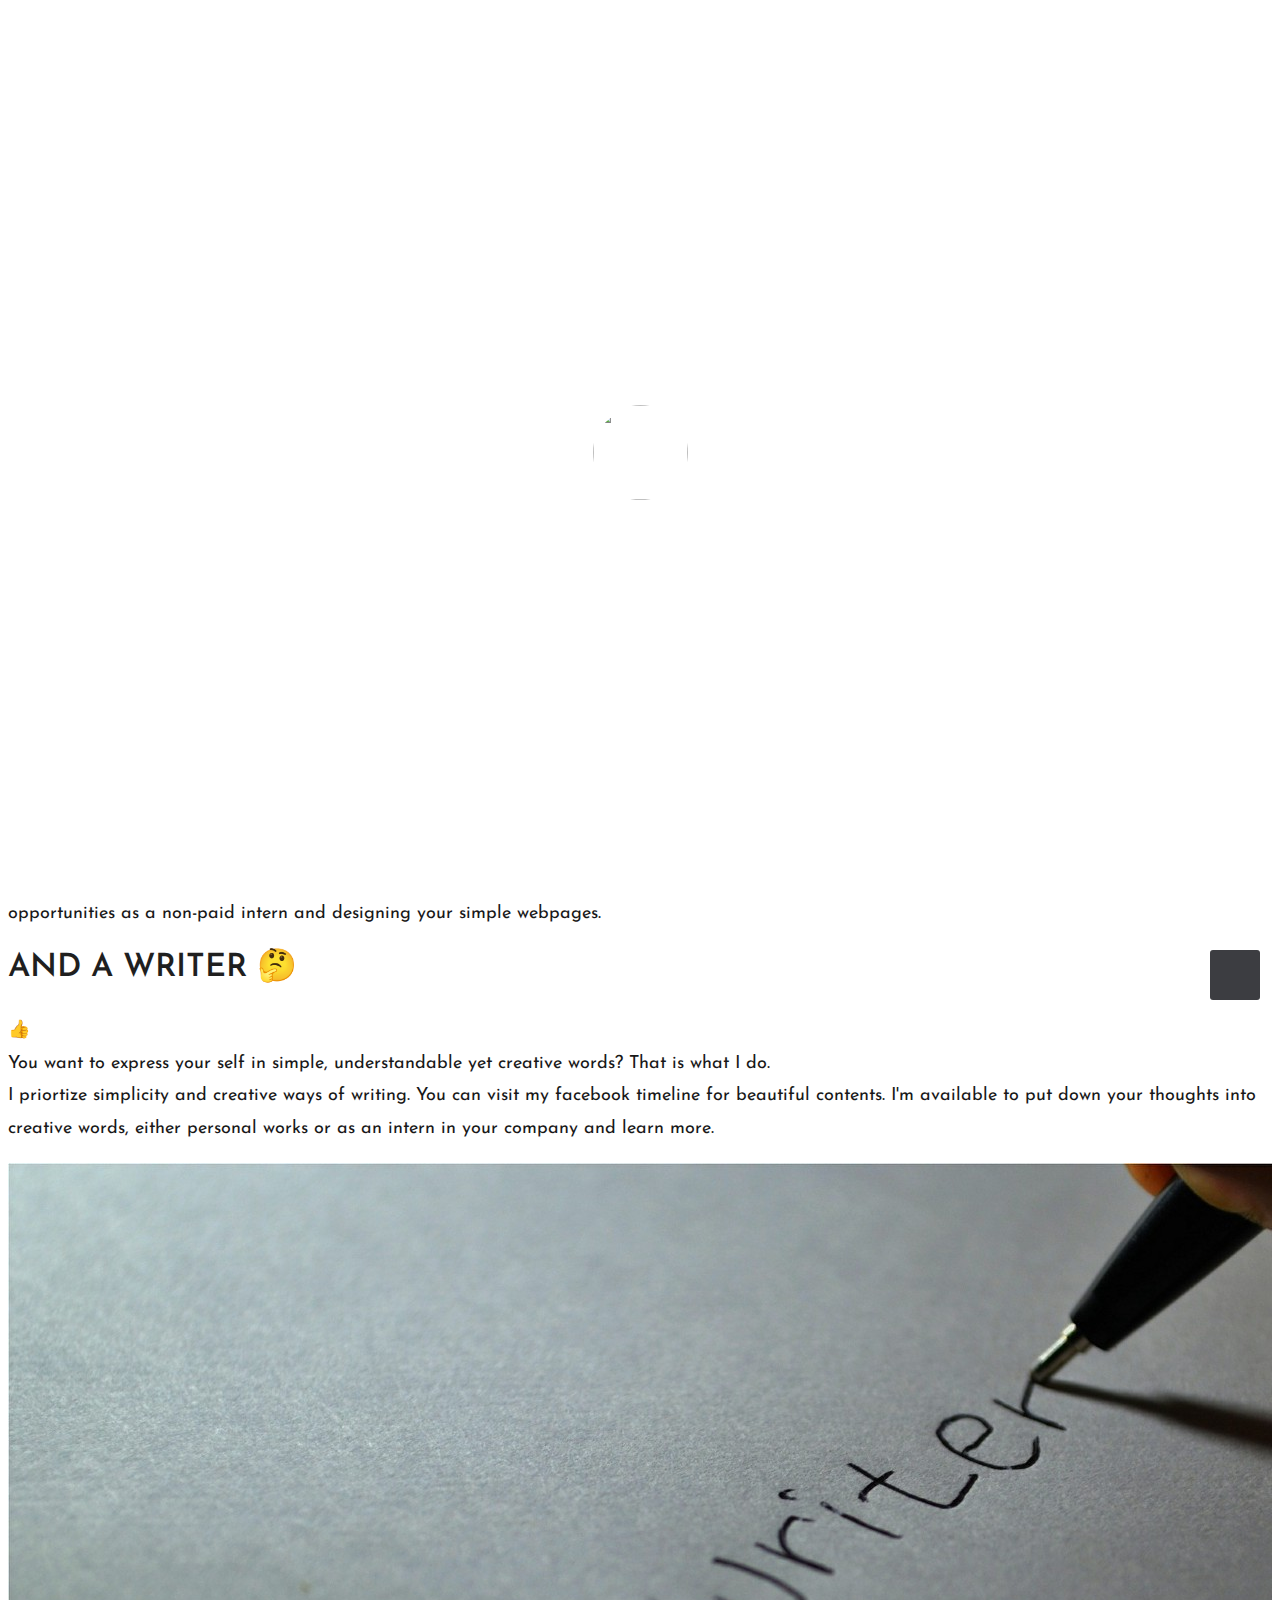
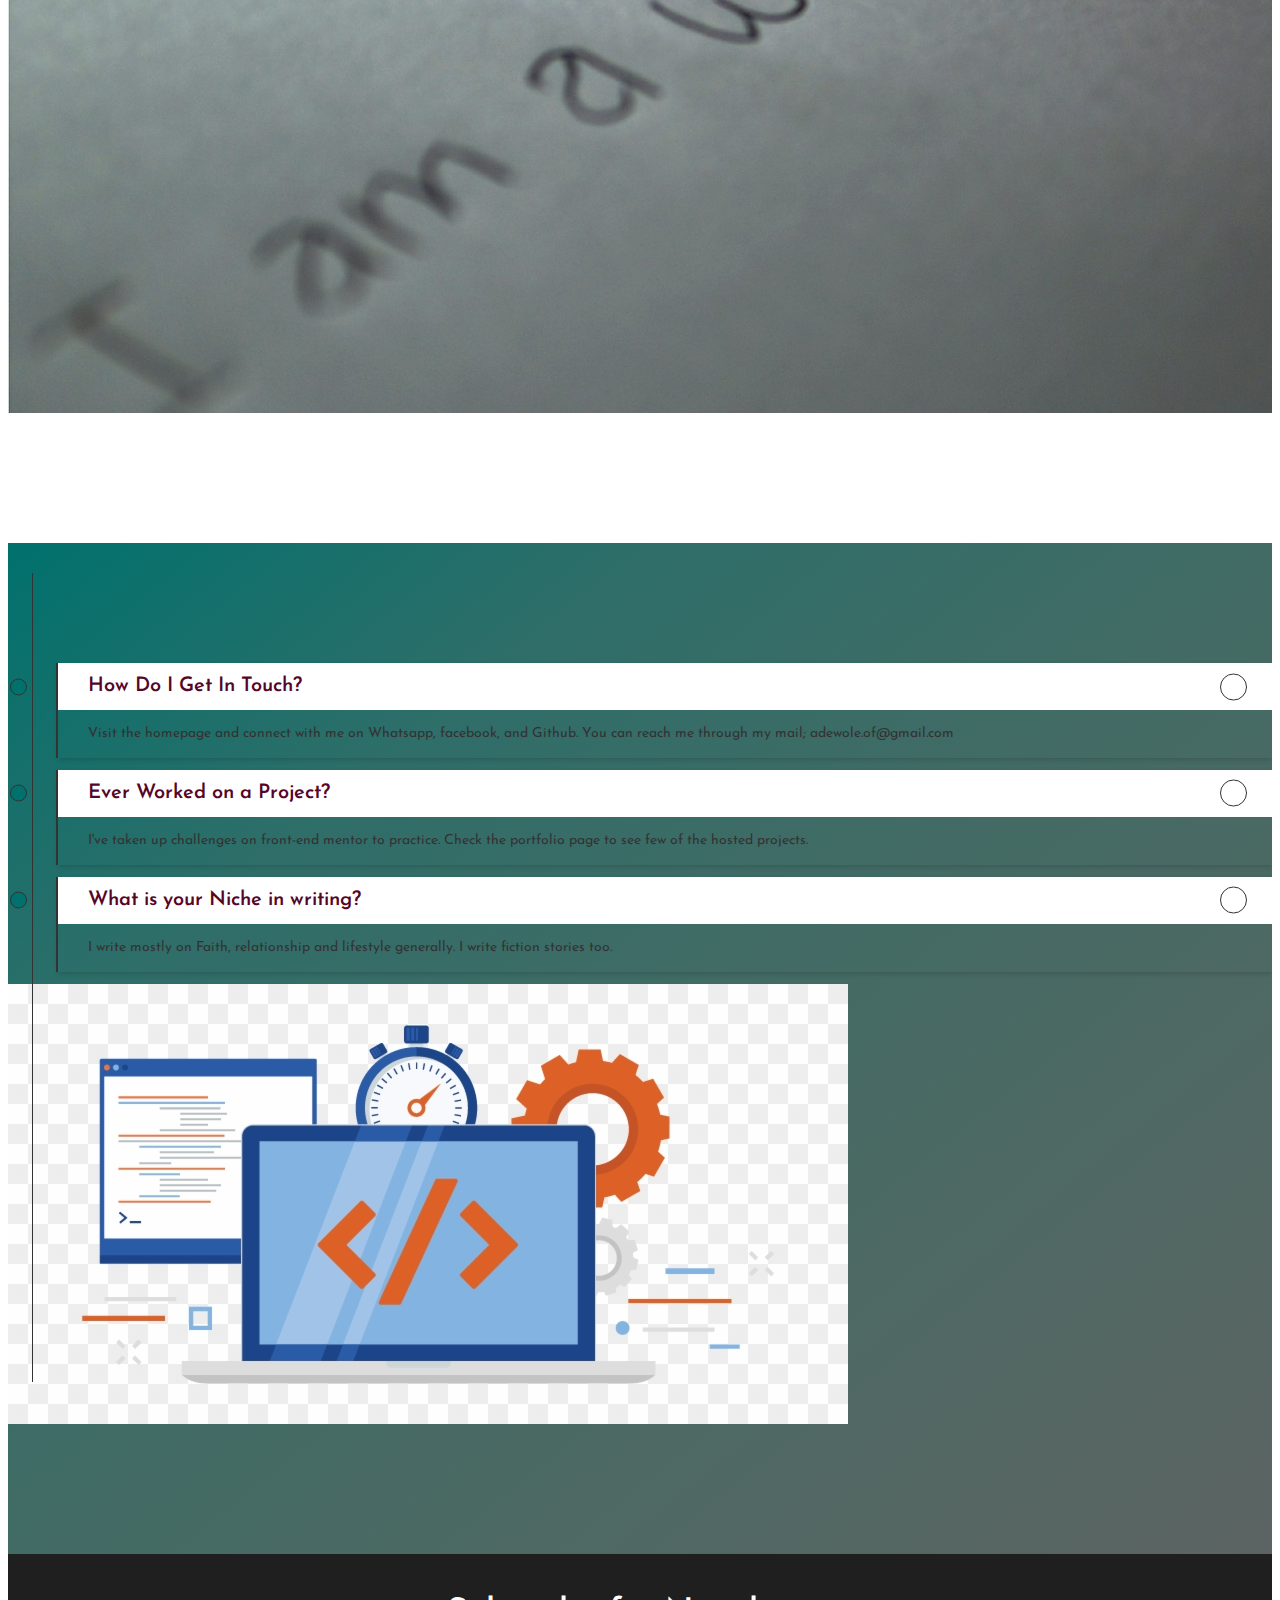
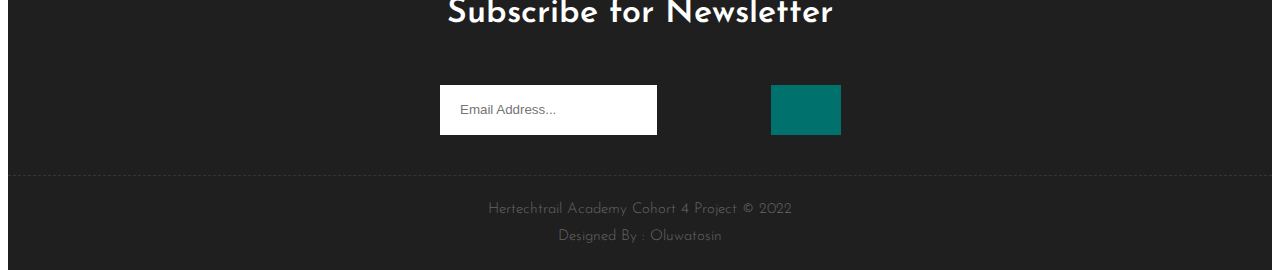
==== commit fc5b3e32: "Corrections made" ====
--- a/pages/about.html
+++ b/pages/about.html
@@ -68,7 +68,7 @@
 				<div class="col-lg-12">
 					<div class="section-title text-center">
 						<h3>About</h3>
-						<p>I'm Oluwatosin Faith, Adewole. An undergraduate student of Obafemi Awolowo University. I am a frontend developer(a beginner) and I write too. </p>
+						<p><b>I'm Oluwatosin Faith, Adewole. An undergraduate student of Obafemi Awolowo University. I am a frontend developer(a beginner) and I write too. </b></p>
 					</div><!-- end title -->
 				</div>
 			</div>
--- a/style.css
+++ b/style.css
@@ -693,8 +693,9 @@
 	font-weight: 600;
 }
 .about-right p{
-	font-size: 16px; 
-	font-weight: 300;
+    color: #181818;
+	font-size: 18px; 
+	font-weight: 400;
 }
 
 
